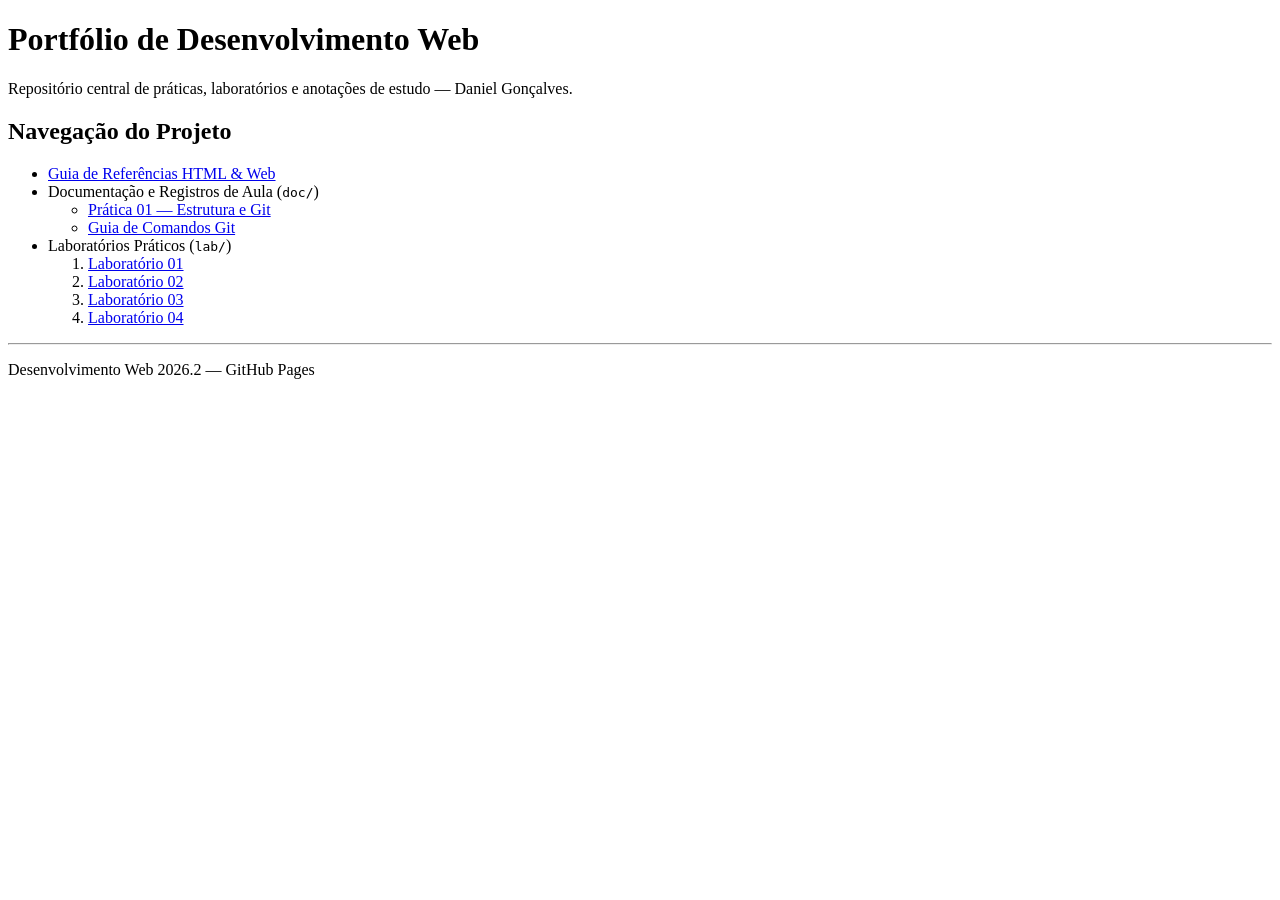
==== index.html @ b46311a5 "Reestrutura portfólio com hub, referências, docs e labs" ====
<!DOCTYPE html>
<html lang="pt-BR">
<head>
  <meta charset="UTF-8">
  <meta name="viewport" content="width=device-width, initial-scale=1.0">
  <title>Portfólio Web</title>
  <meta name="description" content="Apresentação do portfólio de desenvolvimento web">
</head>
<body>
  <header>
    <h1>Portfólio de Desenvolvimento Web</h1>
    <p>Repositório central de práticas, laboratórios e anotações de estudo — Daniel Gonçalves.</p>
  </header>

  <main>
    <nav aria-label="Menu principal do portfólio">
      <h2>Navegação do Projeto</h2>
      <ul>
        <li>
          <a href="referencias.html">Guia de Referências HTML & Web</a>
        </li>

        <li>
          Documentação e Registros de Aula (<code>doc/</code>)
          <ul>
            <li><a href="doc/pratica-01.html">Prática 01 — Estrutura e Git</a></li>
            <li><a href="doc/comandos-git.html">Guia de Comandos Git</a></li>
          </ul>
        </li>

        <li>
          Laboratórios Práticos (<code>lab/</code>)
          <ol>
            <li><a href="lab/01/index.html">Laboratório 01</a></li>
            <li><a href="lab/02/index.html">Laboratório 02</a></li>
            <li><a href="lab/03/index.html">Laboratório 03</a></li>
            <li><a href="lab/04/index.html">Laboratório 04</a></li>
          </ol>
        </li>
      </ul>
    </nav>
  </main>

  <footer>
    <hr>
    <p>Desenvolvimento Web 2026.2 — GitHub Pages</p>
  </footer>
</body>
</html>
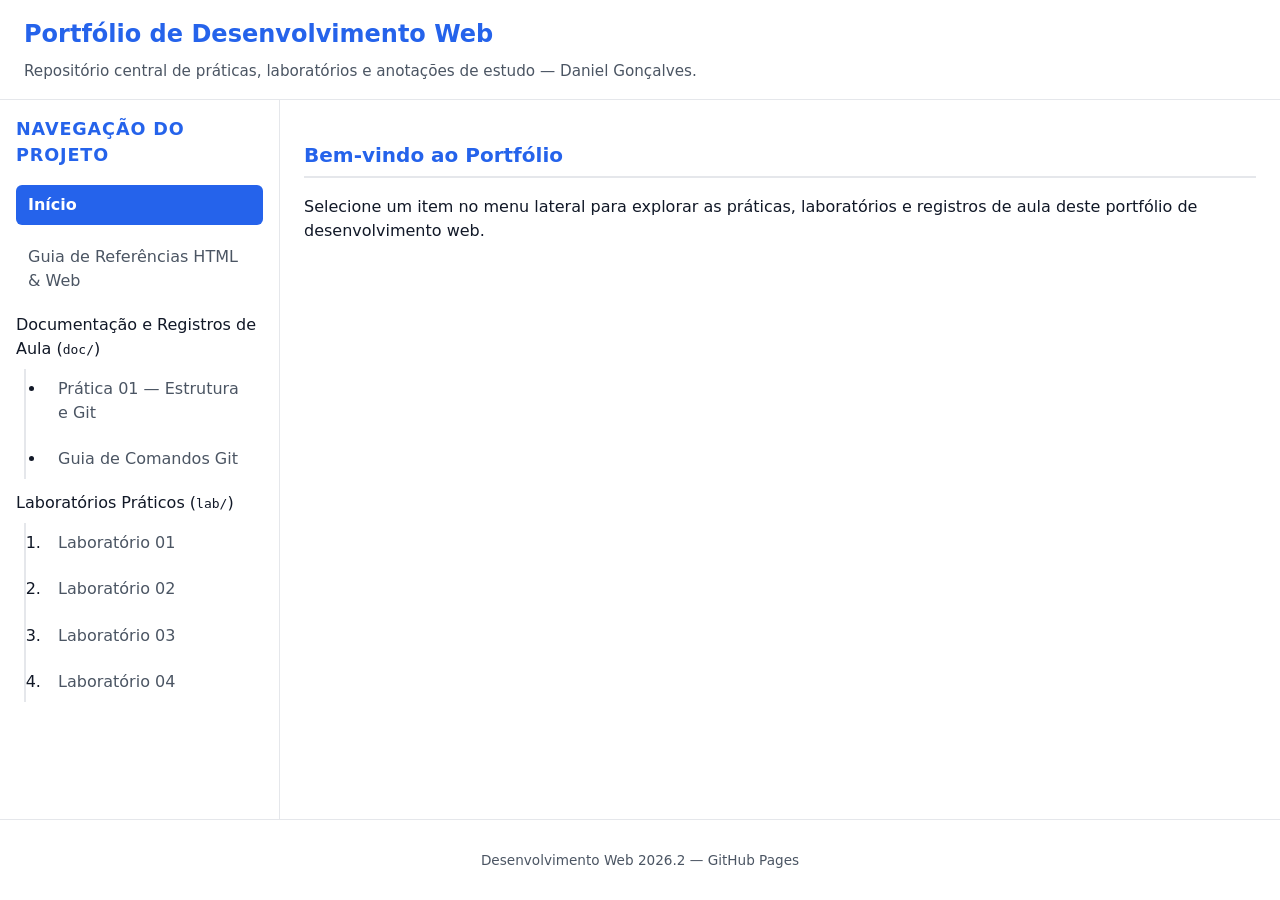
==== commit dad584d3: "css criado" ====
--- a/index.html
+++ b/index.html
@@ -5,6 +5,7 @@
   <meta name="viewport" content="width=device-width, initial-scale=1.0">
   <title>Portfólio Web</title>
   <meta name="description" content="Apresentação do portfólio de desenvolvimento web">
+  <link rel="stylesheet" href="css/style.css">
 </head>
 <body>
   <header>
@@ -12,33 +13,40 @@
     <p>Repositório central de práticas, laboratórios e anotações de estudo — Daniel Gonçalves.</p>
   </header>
 
+  <nav aria-label="Menu principal do portfólio">
+    <h2>Navegação do Projeto</h2>
+    <ul>
+      <li><span class="inicio">Início</span></li>
+      <li>
+        <a href="referencias.html">Guia de Referências HTML & Web</a>
+      </li>
+
+      <li>
+        Documentação e Registros de Aula (<code>doc/</code>)
+        <ul>
+          <li><a href="doc/pratica-01.html">Prática 01 — Estrutura e Git</a></li>
+          <li><a href="doc/comandos-git.html">Guia de Comandos Git</a></li>
+        </ul>
+      </li>
+
+      <li>
+        Laboratórios Práticos (<code>lab/</code>)
+        <ol>
+          <li><a href="lab/01/index.html">Laboratório 01</a></li>
+          <li><a href="lab/02/index.html">Laboratório 02</a></li>
+          <li><a href="lab/03/index.html">Laboratório 03</a></li>
+          <li><a href="lab/04/index.html">Laboratório 04</a></li>
+        </ol>
+      </li>
+    </ul>
+  </nav>
+
   <main>
-    <nav aria-label="Menu principal do portfólio">
-      <h2>Navegação do Projeto</h2>
-      <ul>
-        <li>
-          <a href="referencias.html">Guia de Referências HTML & Web</a>
-        </li>
-
-        <li>
-          Documentação e Registros de Aula (<code>doc/</code>)
-          <ul>
-            <li><a href="doc/pratica-01.html">Prática 01 — Estrutura e Git</a></li>
-            <li><a href="doc/comandos-git.html">Guia de Comandos Git</a></li>
-          </ul>
-        </li>
-
-        <li>
-          Laboratórios Práticos (<code>lab/</code>)
-          <ol>
-            <li><a href="lab/01/index.html">Laboratório 01</a></li>
-            <li><a href="lab/02/index.html">Laboratório 02</a></li>
-            <li><a href="lab/03/index.html">Laboratório 03</a></li>
-            <li><a href="lab/04/index.html">Laboratório 04</a></li>
-          </ol>
-        </li>
-      </ul>
-    </nav>
+    <h2>Bem-vindo ao Portfólio</h2>
+    <p>
+      Selecione um item no menu lateral para explorar as práticas, laboratórios e
+      registros de aula deste portfólio de desenvolvimento web.
+    </p>
   </main>
 
   <footer>
--- a/css/style.css
+++ b/css/style.css
@@ -0,0 +1,216 @@
+:root {
+  --cor-primaria: #2563eb;
+  --cor-primaria-escura: #1d4ed8;
+  --cor-fundo: #f3f4f6;
+  --cor-superficie: #ffffff;
+  --cor-texto: #111827;
+  --cor-texto-suave: #4b5563;
+  --cor-borda: #e5e7eb;
+  --cor-borda-foco: #2563eb;
+  --largura-nav: 280px;
+  --espacamento: 1rem;
+  --raio-borda: 6px;
+  --sombra: 0 1px 3px rgba(0, 0, 0, 0.1);
+}
+
+*,
+*::before,
+*::after {
+  box-sizing: border-box;
+}
+
+html {
+  scroll-behavior: smooth;
+}
+
+body {
+  margin: 0;
+  font-family: system-ui, -apple-system, BlinkMacSystemFont, "Segoe UI", Roboto,
+    "Helvetica Neue", Arial, sans-serif;
+  color: var(--cor-texto);
+  background-color: var(--cor-fundo);
+  line-height: 1.5;
+  min-height: 100vh;
+  display: grid;
+  grid-template-columns: var(--largura-nav) 1fr;
+  grid-template-rows: auto 1fr auto;
+  grid-template-areas:
+    "header header"
+    "nav    main"
+    "footer footer";
+}
+
+header {
+  grid-area: header;
+  background-color: var(--cor-superficie);
+  border-bottom: 1px solid var(--cor-borda);
+  padding: var(--espacamento) 1.5rem;
+}
+
+header h1 {
+  margin: 0 0 0.5rem 0;
+  font-size: 1.5rem;
+  color: var(--cor-primaria);
+}
+
+header p {
+  margin: 0;
+  font-size: 0.95rem;
+  color: var(--cor-texto-suave);
+}
+
+nav[aria-label="Menu principal do portfólio"] {
+  grid-area: nav;
+  background-color: var(--cor-superficie);
+  border-right: 1px solid var(--cor-borda);
+  padding: var(--espacamento);
+}
+
+nav[aria-label="Menu principal do portfólio"] h2 {
+  margin: 0 0 1rem 0;
+  font-size: 1.1rem;
+  color: var(--cor-primaria);
+  text-transform: uppercase;
+  letter-spacing: 0.05em;
+}
+
+nav[aria-label="Menu principal do portfólio"] ul {
+  list-style: none;
+  margin: 0;
+  padding: 0;
+}
+
+nav[aria-label="Menu principal do portfólio"] a {
+  text-decoration: none;
+  color: var(--cor-texto-suave);
+  display: block;
+  padding: 0.5rem 0.75rem;
+  border-radius: var(--raio-borda);
+  transition: background-color 0.2s ease, color 0.2s ease;
+}
+
+nav[aria-label="Menu principal do portfólio"] a:hover {
+  background-color: var(--cor-fundo);
+  color: var(--cor-primaria);
+}
+
+.inicio {
+  display: block;
+  padding: 0.5rem 0.75rem;
+  margin-bottom: 0.5rem;
+  font-weight: 600;
+  background-color: var(--cor-primaria);
+  color: #ffffff;
+  border-radius: var(--raio-borda);
+}
+
+nav[aria-label="Menu principal do portfólio"] > ul > li {
+  margin-bottom: 0.75rem;
+}
+
+nav[aria-label="Menu principal do portfólio"] li > ul,
+nav[aria-label="Menu principal do portfólio"] li > ol {
+  margin-top: 0.5rem;
+  margin-left: 0.5rem;
+  padding-left: 1.25rem;
+  border-left: 2px solid var(--cor-borda);
+}
+
+nav[aria-label="Menu principal do portfólio"] li > ol {
+  list-style-type: decimal;
+}
+
+nav[aria-label="Menu principal do portfólio"] li > ul {
+  list-style-type: disc;
+}
+
+nav[aria-label="Menu principal do portfólio"] li li {
+  margin-bottom: 0.4rem;
+}
+
+main {
+  grid-area: main;
+  background-color: var(--cor-superficie);
+  padding: var(--espacamento) 1.5rem;
+}
+
+main h1,
+main h2 {
+  color: var(--cor-primaria);
+}
+
+main h1 {
+  font-size: 1.75rem;
+  margin-top: 0;
+}
+
+main h2 {
+  font-size: 1.25rem;
+  margin-top: 1.5rem;
+  border-bottom: 2px solid var(--cor-borda);
+  padding-bottom: 0.4rem;
+}
+
+main p,
+main li {
+  color: var(--cor-texto);
+}
+
+main a {
+  color: var(--cor-primaria);
+  text-decoration: underline;
+}
+
+main code {
+  background-color: #f3f4f6;
+  padding: 0.15rem 0.35rem;
+  border-radius: 3px;
+  font-size: 0.9em;
+  color: var(--cor-primaria-escura);
+}
+
+main pre {
+  background-color: #1f2937;
+  color: #e5e7eb;
+  padding: 1rem;
+  border-radius: var(--raio-borda);
+  overflow-x: auto;
+}
+
+main pre code {
+  background-color: transparent;
+  padding: 0;
+  color: inherit;
+  font-size: inherit;
+}
+
+footer {
+  grid-area: footer;
+  background-color: var(--cor-superficie);
+  border-top: 1px solid var(--cor-borda);
+  padding: 1rem 1.5rem;
+  font-size: 0.85rem;
+  color: var(--cor-texto-suave);
+  text-align: center;
+}
+
+hr {
+  display: none;
+}
+
+@media (max-width: 768px) {
+  body {
+    grid-template-columns: 1fr;
+    grid-template-rows: auto auto 1fr auto;
+    grid-template-areas:
+      "header"
+      "nav"
+      "main"
+      "footer";
+  }
+
+  nav[aria-label="Menu principal do portfólio"] {
+    border-right: none;
+    border-bottom: 1px solid var(--cor-borda);
+  }
+}
